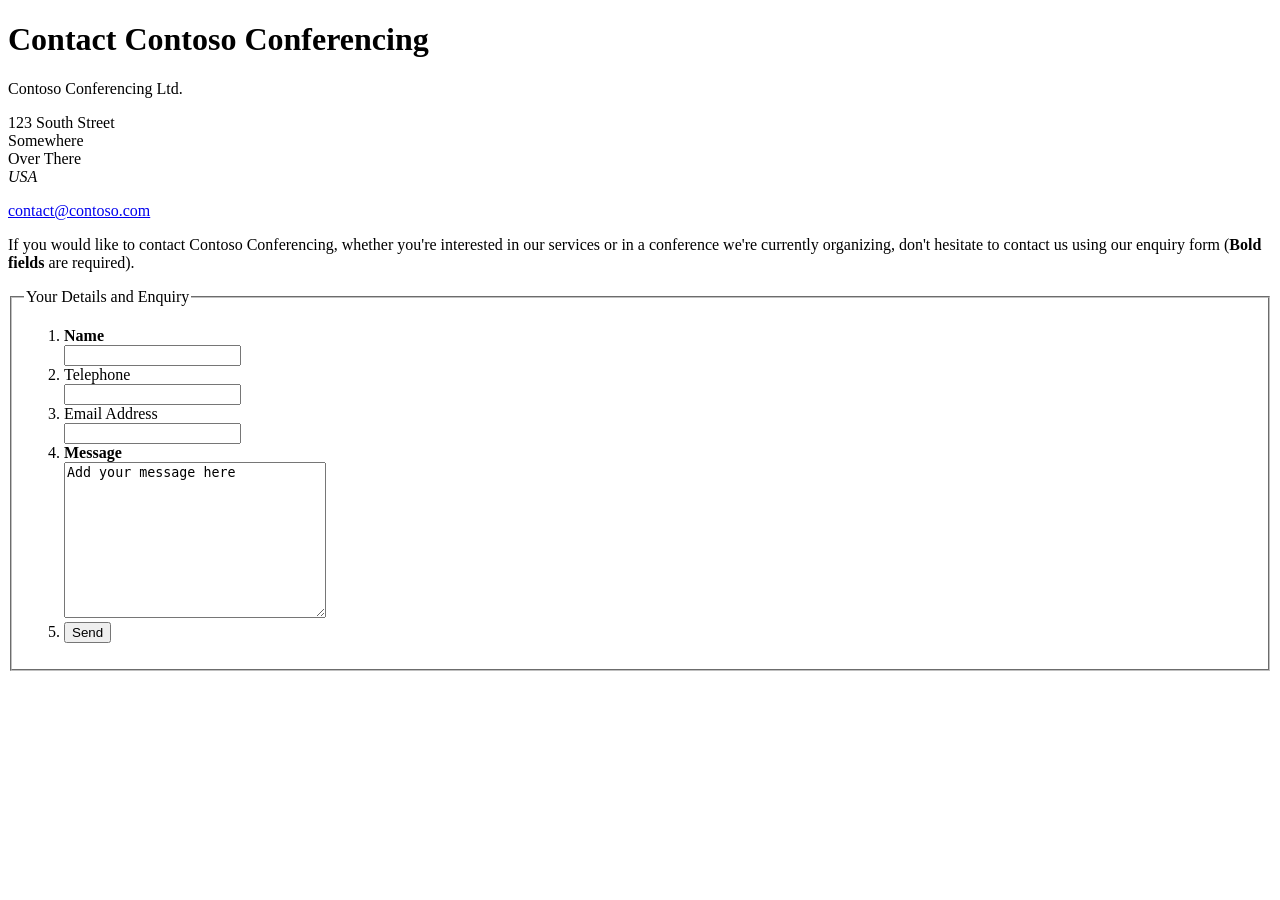
==== index.html @ 04bb361c "Week 1 Lab - Contact Us page completed" ====
<!DOCTYPE html>
<!-- 
    Week 1 Lab Exercise - Overview of HTML and CSS
    Task: Recreating the Contact Us page from the Contoso Conferencing Demo
    Lesson 1: Overview of HTML - Covered HTML structure, elements, attributes,
    forms, links, images, and attaching scripts.
    Lab: Explored the Contoso Conference Application and examined how HTML, CSS,
    and JavaScript work together to build a real web application.
    Status: COMPLETED ✓
-->

<html lang="en">

<head>
    <meta charset="UTF-8">
    <meta name="viewport" content="width=device-width, initial-scale=1.0">
    <!-- Page title as shown in the browser tab -->
    <title>Contact Us</title>
</head>

<body>

    <!-- Level 1 heading - learned from "Displaying Text in HTML" section -->
    <h1>Contact Contoso Conferencing</h1>

    <!-- Paragraph elements used to display company address -->
    <p>Contoso Conferencing Ltd.</p>

    <!-- Using <br /> line break elements to format address on separate lines -->
    <!-- <em> used for emphasis (renders in italics) as covered in the Emphasis section -->
    <p>123 South Street<br />
        Somewhere<br />
        Over There<br />
        <em>USA</em>
    </p>

    <!-- Anchor <a> tag with mailto: protocol to create a clickable email link -->
    <!-- Learned from "Hypertext Links" section - href can point to emails too -->
    <p>
        <a href="mailto:contact@contoso.com">contact@contoso.com</a>
    </p>

    <!-- <strong> used for bold/important text as covered in the Emphasis section -->
    <p>
        If you would like to contact Contoso Conferencing, whether you're interested in our
        services or in a conference we're currently organizing, don't hesitate to contact us
        using our enquiry form (<strong>Bold fields</strong> are required).
    </p>

    <!-- 
        FORM SECTION
        Learned from "Gathering User Input by Using Forms in HTML"
        - method="Post" sends data securely to the server (POST preferred over GET)
        - action="support.aspx" is the URL where the form data gets sent
    -->
    <form method="Post" action="support.aspx">

        <!-- <fieldset> groups related form controls together with a border box -->
        <!-- <legend> labels the fieldset group - must be the first child -->
        <fieldset>
            <legend>Your Details and Enquiry</legend>

            <!-- Ordered list used to layout the form fields neatly -->
            <ol>

                <!-- <label> links text to its input field for better usability -->
                <!-- <strong> makes "Name" bold to show it is a required field -->
                <li>
                    <label>
                        <strong>Name</strong><br />
                        <!-- input type="text" creates a single-line text box -->
                        <input type="text" name="UserName" />
                    </label>
                </li>

                <li>
                    <label>
                        Telephone<br />
                        <input type="text" name="Phone" />
                    </label>
                </li>

                <li>
                    <label>
                        Email Address<br />
                        <!-- input type="text" for email address field -->
                        <input type="text" name="Email" />
                    </label>
                </li>

                <!-- <textarea> creates a multiline text box for longer messages -->
                <!-- cols and rows set the visible size of the text area -->
                <li>
                    <label>
                        <strong>Message</strong><br />
                        <textarea name="Message" cols="30" rows="10">Add your message here</textarea>
                    </label>
                </li>

                <!-- Submit button to send the form data -->
                <!-- Learned: <button> is preferred over <input type="submit"> 
                     when content needs to be more than simple text -->
                <li>
                    <button type="submit">Send</button>
                </li>

            </ol>
        </fieldset>

    </form>

</body>
<!-- End of Week 1 Lab - Fisayo Adesanya -->

</html>
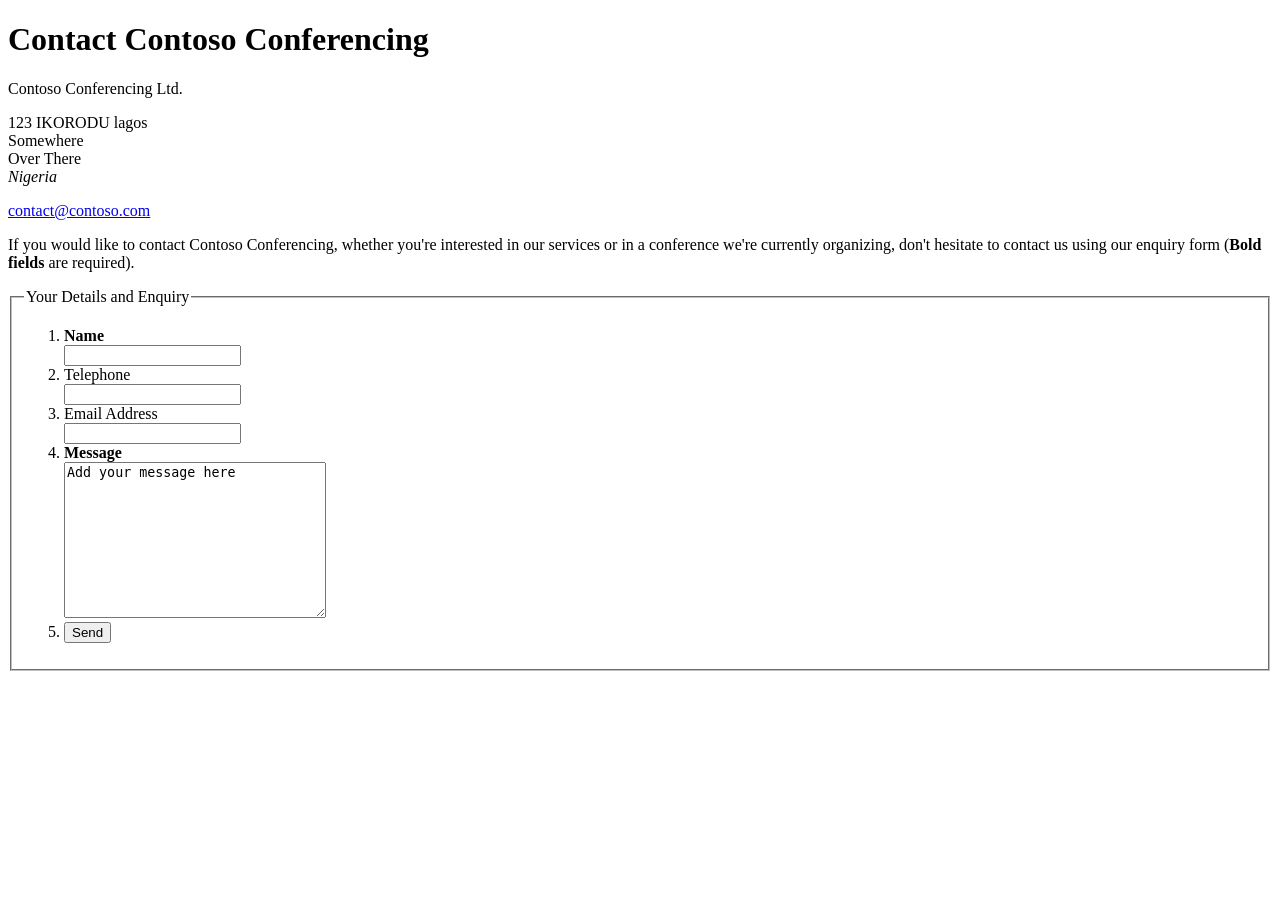
==== commit 79c4f3fb: "11/4/2026" ====
--- a/index.html
+++ b/index.html
@@ -28,10 +28,10 @@
 
     <!-- Using <br /> line break elements to format address on separate lines -->
     <!-- <em> used for emphasis (renders in italics) as covered in the Emphasis section -->
-    <p>123 South Street<br />
+    <p>123 IKORODU lagos <br />
         Somewhere<br />
         Over There<br />
-        <em>USA</em>
+        <em>Nigeria</em>
     </p>
 
     <!-- Anchor <a> tag with mailto: protocol to create a clickable email link -->
